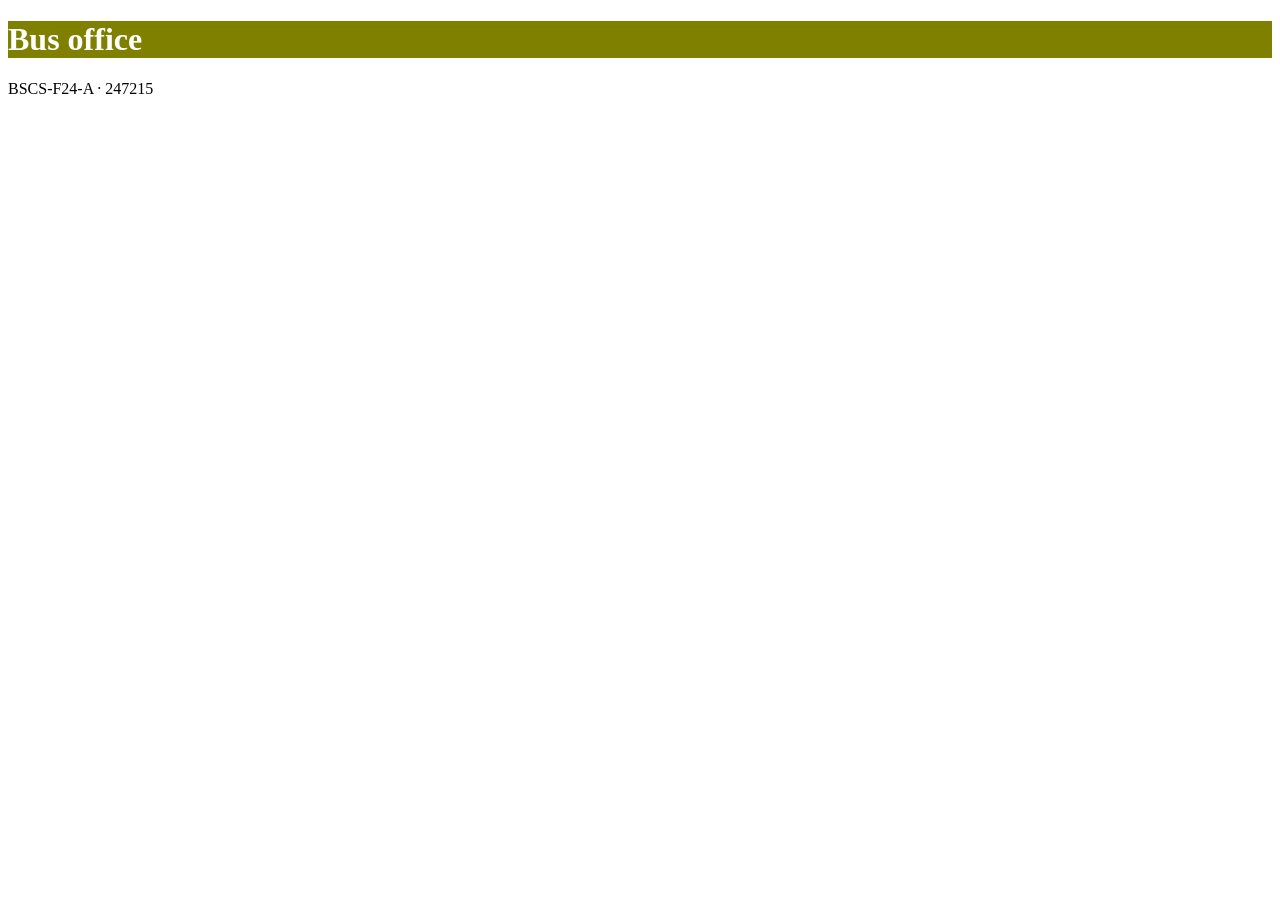
==== index.html @ c7510bed "2 The notices — The page" ====
<!DOCTYPE html>
<html lang="en">
<head>
  <meta charset="utf-8">
  <title>Bus office — The notices</title>
  <link rel="stylesheet" href="lab05.css">
</head>
<body>
  <header class="top" style="background-color: olive; color: white;">
    <h1>Bus office</h1>
  </header>

  <main>
    <!-- i will add further content here -->
  </main>

  <footer>
    <p>BSCS-F24-A · 247215</p>
  </footer>

  <script src="script.js"></script>
</body>
</html>
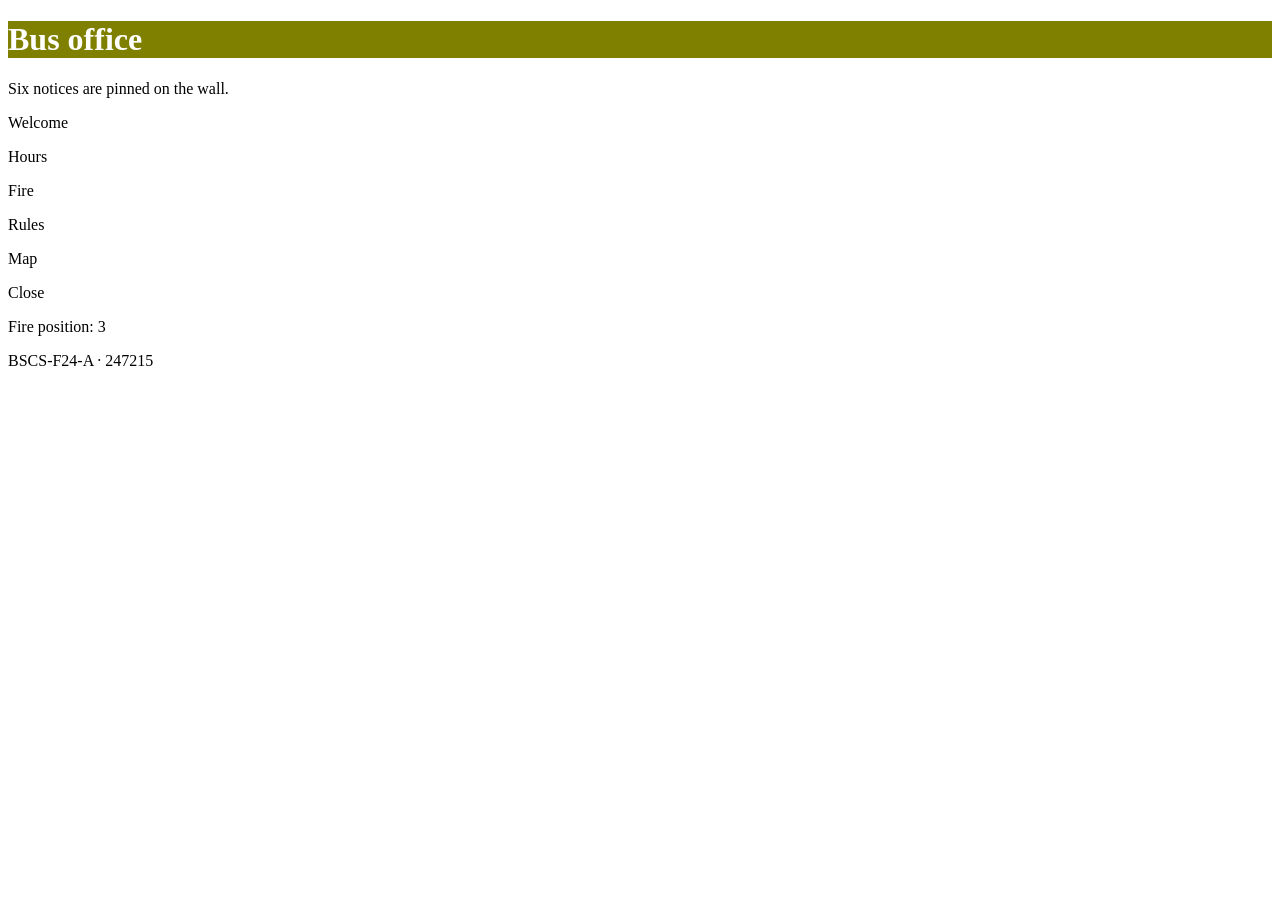
==== commit 2f02dd72: "2 The notices — Six notices" ====
--- a/index.html
+++ b/index.html
@@ -11,7 +11,22 @@
   </header>
 
   <main>
-    <!-- i will add further content here -->
+   <p id="status">Six notices are pinned on the wall.</p>
+
+  <div id="wall">
+    <div class="row">
+      <p class="notice"><span>Welcome</span></p>
+      <p class="notice"><span>Hours</span></p>
+      <p class="notice"><span>Fire</span></p>
+    </div>
+    <div class="row">
+      <p class="notice"><span>Rules</span></p>
+      <p class="notice"><span>Map</span></p>
+      <p class="notice"><span>Close</span></p>
+    </div>
+  </div>
+
+  <p>Fire position: <span id="fire-at">3</span></p>
   </main>
 
   <footer>
